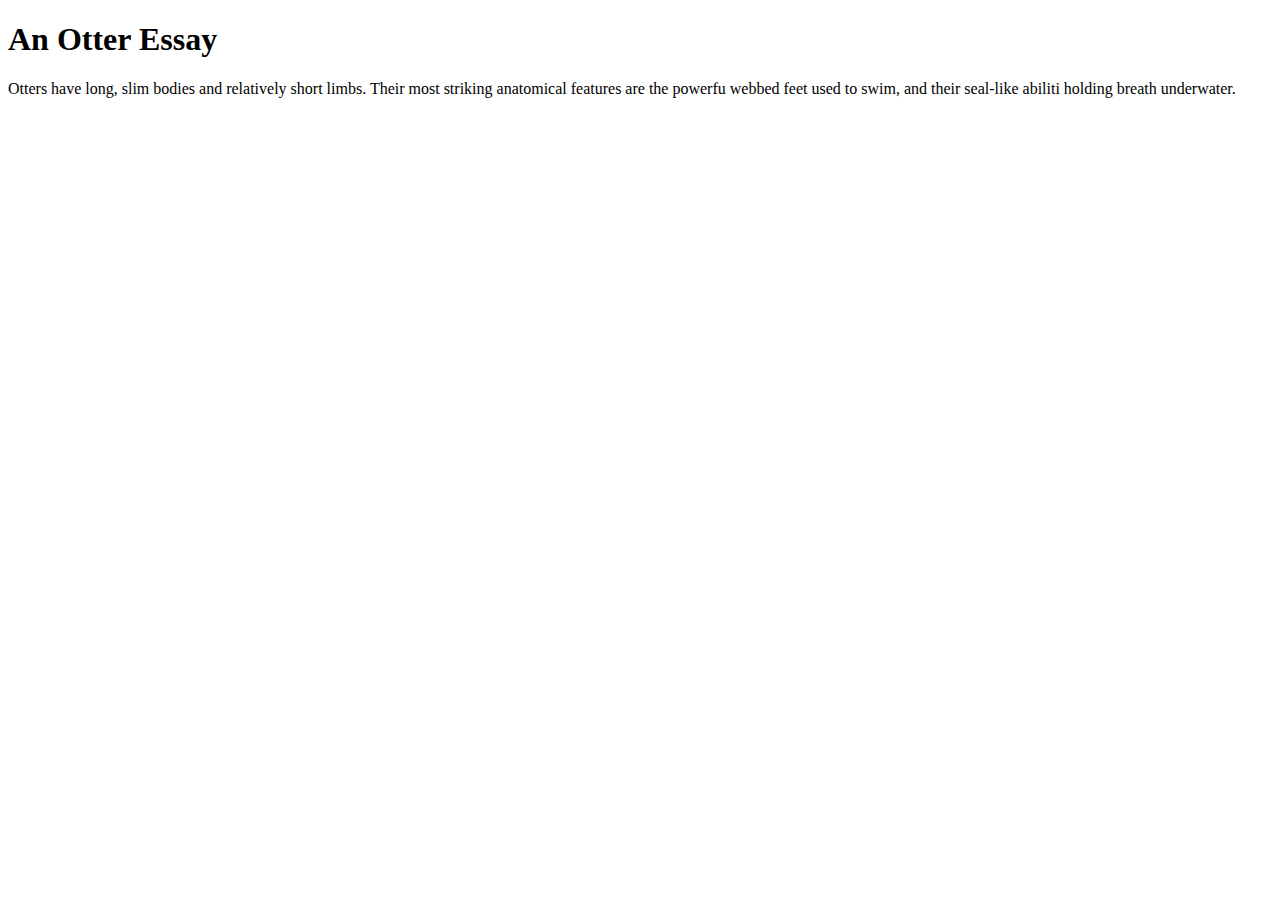
==== excerice-1/index.html @ 6d2abf9d "add contents" ====
<!DOCTYPE html>
<html lang="en">
  <head>
    <meta charset="UTF-8" />
    <meta name="viewport" content="width=device-width, initial-scale=1.0" />
    <title>Exercise 1</title>
    <style></style>
  </head>
  <body>
    <div class="container">
      <div class="card">
        <h1 class="card__title">An Otter Essay</h1>
        <p class="card__description">
          Otters have long, slim bodies and relatively short limbs. Their most
          striking anatomical features are the powerfu webbed feet used to swim,
          and their seal-like abiliti holding breath underwater.
        </p>
      </div>
    </div>
  </body>
</html>
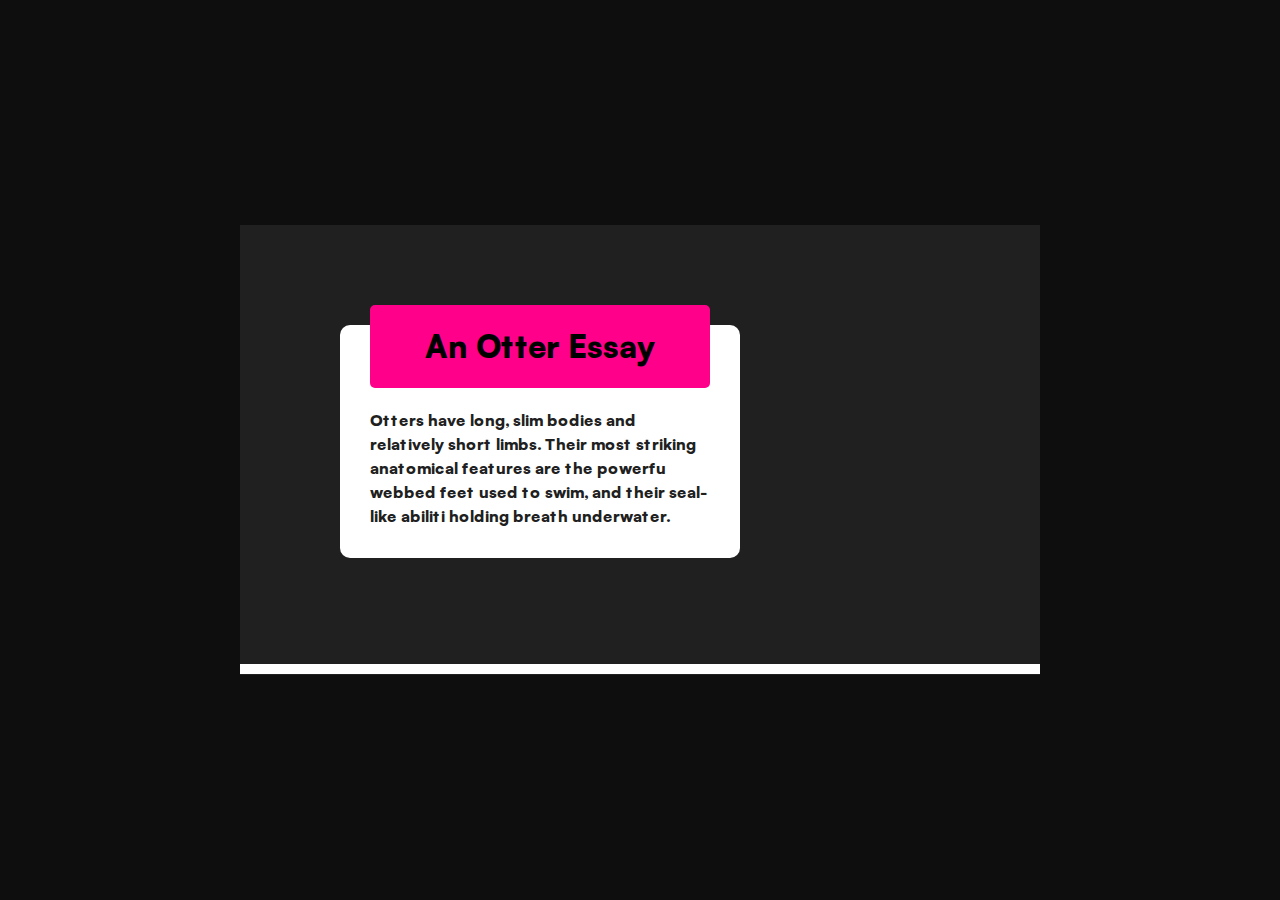
==== commit 3a59375c: "added styles to the contents" ====
--- a/excerice-1/index.html
+++ b/excerice-1/index.html
@@ -4,7 +4,74 @@
     <meta charset="UTF-8" />
     <meta name="viewport" content="width=device-width, initial-scale=1.0" />
     <title>Exercise 1</title>
-    <style></style>
+    <style>
+      @font-face {
+        font-family: "Satoshi";
+        src: url("../fonts/Satoshi-Black.ttf") format("truetype");
+        font-weight: normal;
+        font-style: normal;
+      }
+
+      * {
+        margin: 0;
+        padding: 0;
+      }
+
+      body {
+        background-color: #0e0e0e;
+        font-family: "Satoshi", sans-serif;
+        color: #202020;
+        display: flex;
+        align-items: center;
+        justify-content: center;
+        height: 100vh;
+      }
+
+      .container {
+        width: 800px;
+        height: 450px;
+        max-width: 80%;
+        background-color: #202020;
+        position: relative;
+      }
+
+      .container::before {
+        content: " ";
+        display: block;
+        height: 10px;
+        width: 100%;
+        background-color: #fff;
+        margin: 0;
+        position: absolute;
+        bottom: 1px;
+      }
+
+      .card {
+        background-color: #fff;
+        width: 400px;
+        padding: 100px 30px 30px;
+        border-radius: 10px 10px;
+        margin-top: 100px;
+        margin: 100px;
+        box-sizing: border-box;
+      }
+
+      .card__title {
+        background-color: #ff008a;
+        color: #000;
+        font-weight: 700;
+        border-radius: 5px;
+        box-sizing: border-box;
+        text-align: center;
+        padding: 20px 0;
+        margin-top: -120px;
+      }
+
+      .card__description {
+        padding-top: 20px;
+        line-height: 1.5;
+      }
+    </style>
   </head>
   <body>
     <div class="container">
